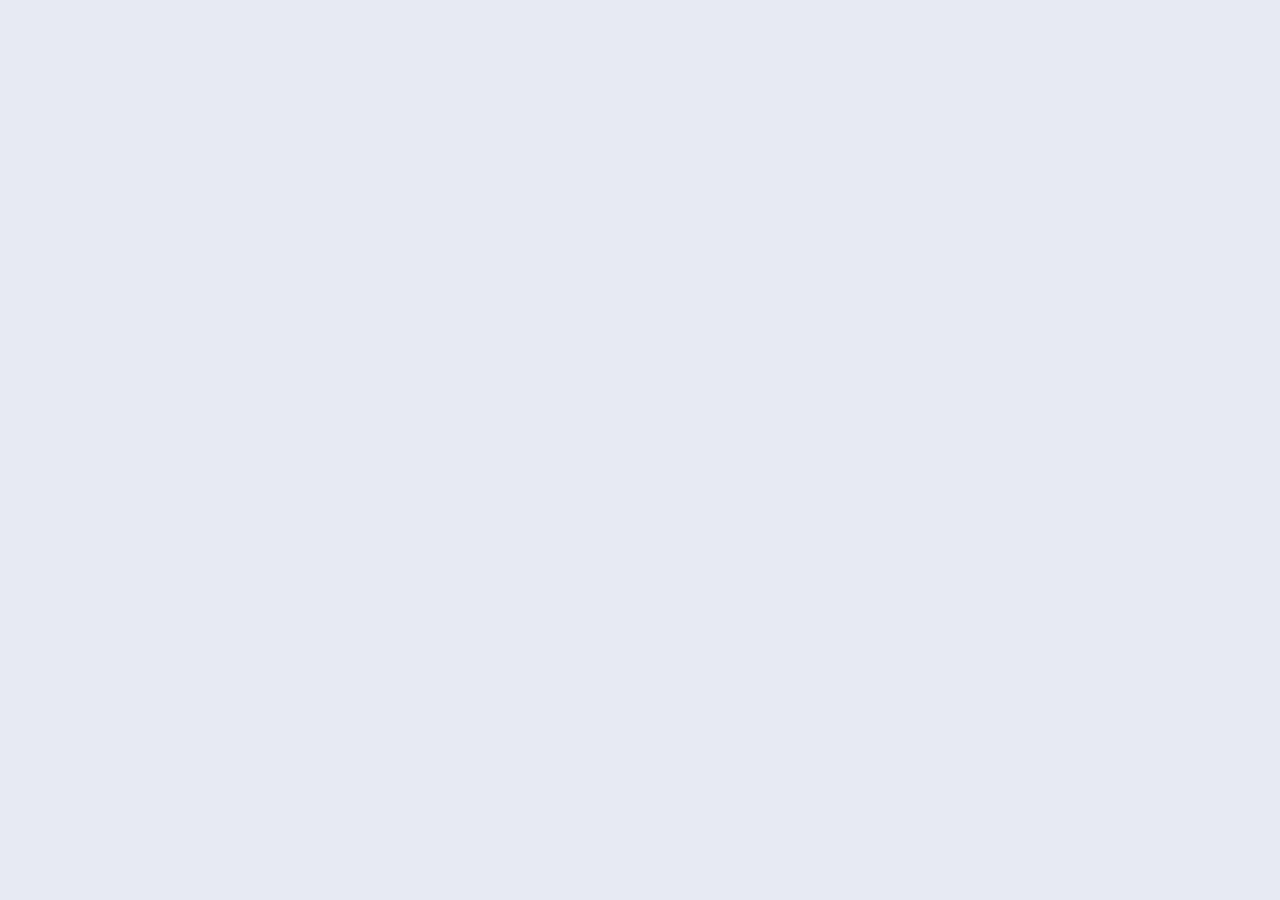
==== index.html @ 36de6fb0 "p" ====
<!DOCTYPE html>
<html lang="en">
<head>
    <meta charset="UTF-8">
    <meta name="viewport" content="width=device-width, initial-scale=1.0">

    <!-- Google Site Verification -->
    <meta name="google-site-verification" content="BprjC503CEeSm0vQOMw7LKqSoXhSlNqXOeMsEjBViV4" />

    <!-- SEO -->
    <title>Office Lite - Free Online Word Editor & Document Tools</title>
    <meta name="description" content="Office Lite is a fast, free, and easy-to-use online word editor and document management tool. Create, edit, and format your text instantly directly from your browser.">
    <meta name="keywords" content="online word editor, free document editor, text formatting tool, Office Lite, type online">

    <!-- Open Graph -->
    <meta property="og:title" content="Office Lite - Free Online Word Editor">
    <meta property="og:description" content="Create and edit your documents instantly for free.">
    <meta property="og:type" content="website">

    <!-- Favicon & PWA -->
    <link rel="icon" type="image/png" href="officelite.png">
    <link rel="apple-touch-icon" href="officelite.png">
    <link rel="manifest" href="manifest.json">

    <!-- Stylesheets -->
    <link rel="stylesheet" href="style.css">
    <link rel="stylesheet" href="https://cdnjs.cloudflare.com/ajax/libs/font-awesome/6.0.0-beta3/css/all.min.css">

    <!-- HEAD AD: Background script (koi visual nahi) -->
    <script src="https://pl29210508.profitablecpmratenetwork.com/96/a4/2c/96a42c9a29563053f1beee1210461370.js"></script>
    <script>
    function injectTopBanner() {
        var slot = document.getElementById('ad-slot-top');
        
        // Agar slot mil jaye aur ad abhi tak load na hua ho
        if (slot && !slot.dataset.loaded) {
            slot.dataset.loaded = 'true';

            // Ad ki settings define karna
            var atOptions = document.createElement('script');
            atOptions.text = "atOptions = {'key':'63bdb46aa078c35a999684b9a4dec76e','format':'iframe','height':50,'width':320,'params':{}};";
            slot.appendChild(atOptions);

            // Ad ki main file load karna
            var script = document.createElement('script');
            script.src = 'https://www.highperformanceformat.com/63bdb46aa078c35a999684b9a4dec76e/invoke.js';
            slot.appendChild(script);
        } else if (!slot) {
            // Agar React ne abhi tak div nahi banaya, toh 0.5s baad phir check karo
            setTimeout(injectTopBanner, 500);
        }
    }

    // Page load hone par function chalao
    window.addEventListener('load', injectTopBanner);
</script>
</head>
<body>

    <!-- React App yahan render hoga -->
    <!-- Footer + Ads Section dono app.js ke andar hain -->
    <div id="root"></div>

    <!-- ═══════════════════════════════════════════════
         REACT + BABEL
    ════════════════════════════════════════════════ -->
    
    <script src="https://unpkg.com/react@17/umd/react.development.js"></script>
    <script src="https://unpkg.com/react-dom@17/umd/react-dom.development.js"></script>
    <script src="https://unpkg.com/@babel/standalone/babel.min.js"></script>
    <script type="text/babel" src="app.js"></script>

    <!-- ═══════════════════════════════════════════════
         ADS INJECT SCRIPT
         React render hone ke baad ads ko slots mein daalta hai
         Taake woh kabhi bhi cards ya content ke upar na aayein
    ════════════════════════════════════════════════ -->
    <script>
        // React render hone ka wait karo, phir ads inject karo
        function injectAds() {
            var slot1 = document.getElementById('ad-slot-1');
            var slot3 = document.getElementById('ad-slot-3');
            var slotCPM = document.getElementById('container-78378795ee3aaa45989a186b4221fe76');

            if (!slot1 || !slot3 || !slotCPM) {
                // Agar slots abhi ready nahi, 300ms baad dobara try karo
                setTimeout(injectAds, 300);
                return;
            }

            // AD 1: HighPerformanceFormat 320x50
            if (!slot1.dataset.loaded) {
                slot1.dataset.loaded = 'true';
                var s1 = document.createElement('script');
                s1.text = "atOptions = {'key':'63bdb46aa078c35a999684b9a4dec76e','format':'iframe','height':50,'width':320,'params':{}};";
                slot1.appendChild(s1);
                var s1src = document.createElement('script');
                s1src.src = 'https://www.highperformanceformat.com/63bdb46aa078c35a999684b9a4dec76e/invoke.js';
                slot1.appendChild(s1src);
            }

            // AD 2: ProfitableCPM Invoke (container already in app.js)
            if (!slotCPM.dataset.loaded) {
                slotCPM.dataset.loaded = 'true';
                var s2 = document.createElement('script');
                s2.async = true;
                s2.setAttribute('data-cfasync', 'false');
                s2.src = 'https://pl29210511.profitablecpmratenetwork.com/78378795ee3aaa45989a186b4221fe76/invoke.js';
                slotCPM.appendChild(s2);
            }

            // AD 3: HighPerformanceFormat 300x250
            if (!slot3.dataset.loaded) {
                slot3.dataset.loaded = 'true';
                var s3 = document.createElement('script');
                s3.text = "atOptions = {'key':'b0d24676f6c7513812db2b021f5c6495','format':'iframe','height':250,'width':300,'params':{}};";
                slot3.appendChild(s3);
                var s3src = document.createElement('script');
                s3src.src = 'https://www.highperformanceformat.com/b0d24676f6c7513812db2b021f5c6495/invoke.js';
                slot3.appendChild(s3src);
            }
        }

        // Page load hone ke baad shuru karo
        window.addEventListener('load', function() {
            setTimeout(injectAds, 500);
        });
    </script>

    <!-- ═══════════════════════════════════════════════
         BACKGROUND / ZONE ADS
         Yeh sab invisible hain — layout affect nahi karte
    ════════════════════════════════════════════════ -->

    <!-- ProfitableCPM Direct Link (invisible) -->
    <a href="https://www.profitablecpmratenetwork.com/cj3dueku0d?key=ae4c9908a4dc10eab6400868e4c96af2"
       style="display:none;" aria-hidden="true"></a>

    <!-- ProfitableCPM Invoke Script -->
    <script src="https://pl29210510.profitablecpmratenetwork.com/e0/60/32/e0603238b5b9d46773996f7c374c6bd0.js"></script>


    <!-- n6wxm Vignette (fullscreen popunder — layout se alag) -->
    <script>
        (function(s) {
            s.dataset.zone = '10906073';
            s.src = 'https://n6wxm.com/vignette.min.js';
        })([document.documentElement, document.body].filter(Boolean).pop().appendChild(document.createElement('script')));
    </script>
    <script>(function(s){s.dataset.zone='10907044',s.src='https://n6wxm.com/vignette.min.js'})([document.documentElement, document.body].filter(Boolean).pop().appendChild(document.createElement('script')))</script>
    <script>(function(s){s.dataset.zone='10907055',s.src='https://nap5k.com/tag.min.js'})([document.documentElement, document.body].filter(Boolean).pop().appendChild(document.createElement('script')))</script>

</body>
</html>
---- style.css ----
/* --- Global Styles --- */
* {
    margin: 0;
    padding: 0;
    box-sizing: border-box;
    font-family: 'Segoe UI', Tahoma, Geneva, Verdana, sans-serif;
}

body {
    background-color: #e6e9ef;
    /* Subtle light gray background */
    display: flex;
    justify-content: center;
    align-items: center;
    min-height: 100vh;
}

/* --- Dashboard Styles --- */
.dashboard-container {
    width: 90%;
    max-width: 1200px;
    background-color: #f7f9fc;
    /* Clean white-grey dashboard surface */
    border-radius: 12px;
    box-shadow: 0 10px 30px rgba(0, 0, 0, 0.1);
    overflow: hidden;
}

/* Header */
.header {
    background-color: #1a2033;
    color: white;
    padding: 15px 25px;
    /* Side ki padding thodi kam karein */
    display: flex;
    justify-content: space-between;
    align-items: center;
    flex-wrap: nowrap;
    /* Ensure karein ke laptop par line change na ho */
}

.brand {
    font-size: 1.5rem;
    font-weight: bold;
    display: flex;
    align-items: center;
    gap: 10px;
}

.header-nav {
    display: flex;
    gap: 15px;
}

.nav-item {
    padding: 8px 12px;
    /* Pehle padding zyada thi, ise kam kar dein */
    font-size: 0.85rem;
    /* Font size thoda chota karein laptop screen ke liye */
    border-radius: 6px;
    cursor: pointer;
    transition: all 0.3s ease;
    white-space: nowrap;
    /* Ye line ensure karegi ke text do lines mein na tute */
}

.header-nav {
    display: flex;
    gap: 8px;
    /* Buttons ke darmiyan gap ko 15px se kam kar ke 8px kar dein */
    align-items: center;
}

.nav-item:hover {
    background-color: #3b456e;
}

.nav-item.active {
    background-color: #2e3b66;
    /* Matching active state in the image */
}

/* Create New Document Section */
.create-section {
    padding: 40px;
    background-color: white;
}

.create-title {
    font-size: 1.2rem;
    font-weight: bold;
    color: #1a2033;
    margin-bottom: 25px;
}

.category-cards {
    display: flex;
    gap: 25px;
}

.category-card {
    flex: 1;
    background-color: white;
    border-radius: 10px;
    border: 1px solid #e1e7f0;
    box-shadow: 0 4px 12px rgba(0, 0, 0, 0.05);
    overflow: hidden;
    cursor: pointer;
    transition: transform 0.2s, box-shadow 0.2s;
}

.category-card:hover {
    transform: translateY(-5px);
    box-shadow: 0 8px 20px rgba(0, 0, 0, 0.1);
}

.card-image-box {
    padding: 20px;
    display: flex;
    justify-content: center;
    align-items: center;
    background-color: #1a2033;
}

.card-icon {
    font-size: 4rem;
}

/* Specific Card Colors and Styling */
.word-card .card-image-box {
    background-color: #1a2033;
    color: white;
}

.pres-card .card-image-box {
    background-color: #5d2b7d;
    color: white;
}

/* Matches presentation card color */
.sheet-card .card-image-box {
    background-color: #0b7a43;
    color: white;
}

/* Matches sheet card color */

.card-content {
    padding: 20px;
}

.card-title-box {
    display: flex;
    align-items: center;
    gap: 10px;
    margin-bottom: 15px;
}

.card-title {
    font-size: 1.3rem;
    font-weight: bold;
}

.card-documents {
    color: #6c757d;
    font-size: 0.9rem;
    margin-bottom: 15px;
}

.create-btn {
    width: 100%;
    padding: 10px;
    border-radius: 6px;
    border: none;
    color: white;
    cursor: pointer;
    font-weight: bold;
    text-transform: uppercase;
}

.word-btn {
    background-color: #2a5fbd;
}

/* Word blue */
.pres-btn {
    background-color: #8c19bf;
}

/* Presentation purple */
.sheet-btn {
    background-color: #0c9e58;
}

/* Sheet green */

/* Recent Documents Section */
.recent-section {
    padding: 0 40px 40px 40px;
    background-color: white;
}

.recent-title {
    font-size: 1.2rem;
    font-weight: bold;
    color: #1a2033;
    margin-bottom: 25px;
}

.recent-list {
    display: flex;
    flex-direction: column;
    gap: 15px;
}

.recent-item {
    display: flex;
    align-items: center;
    background-color: white;
    padding: 15px 20px;
    border-radius: 8px;
    border: 1px solid #e1e7f0;
    box-shadow: 0 2px 8px rgba(0, 0, 0, 0.03);
}

.recent-icon-box {
    width: 40px;
    display: flex;
    justify-content: center;
    align-items: center;
    margin-right: 15px;
    font-size: 1.5rem;
}

.word-recent .recent-icon-box {
    color: #2a5fbd;
}

.pres-recent .recent-icon-box {
    color: #8c19bf;
}

.sheet-recent .recent-icon-box {
    color: #0c9e58;
}

.recent-details {
    flex-grow: 1;
}

.recent-name {
    font-weight: bold;
}

.recent-date {
    font-size: 0.8rem;
    color: #6c757d;
}

.options-btn {
    background: none;
    border: none;
    color: #6c757d;
    cursor: pointer;
}

/* Footer */
.footer {
    background-color: #e1e7f0;
    /* Matches the lower surface from image */
    color: #1a2033;
    padding: 20px 40px;
    font-size: 0.9rem;
    display: flex;
    justify-content: space-between;
    align-items: center;
}

.footer-nav {
    display: flex;
    gap: 20px;
}

.footer-nav span {
    cursor: pointer;
}

/* --- Editor Styles --- */
.editor-container {
    padding: 40px;
    background-color: white;
}

.editor-header {
    display: flex;
    justify-content: space-between;
    align-items: center;
    margin-bottom: 20px;
}

.back-btn {
    padding: 8px 15px;
    background-color: #1a2033;
    color: white;
    border: none;
    border-radius: 6px;
    cursor: pointer;
}

.save-btn {
    padding: 10px 20px;
    background-color: #2a5fbd;
    /* Word blue by default, can make specific */
    color: white;
    border: none;
    border-radius: 6px;
    cursor: pointer;
    font-weight: bold;
}

/* Specific Editor Content */
.text-editor-box {
    width: 100%;
    height: 300px;
    padding: 15px;
    border: 1px solid #ccc;
    border-radius: 8px;
    resize: none;
}

.sheet-grid {
    border-collapse: collapse;
    width: 100%;
}

.sheet-grid td {
    border: 1px solid #ccc;
    width: 100px;
    /* Base width */
    height: 25px;
    /* Base height */
}

.grid-input {
    width: 100%;
    height: 100%;
    border: none;
    padding: 2px 5px;
}

.slides-box {
    display: flex;
    flex-direction: column;
    gap: 15px;
}

.slide-input-view {
    border: 1px solid #ccc;
    padding: 15px;
    border-radius: 8px;
}

html,
body {
    margin: 0;
    padding: 0;
    width: 100%;
    height: 100%;
    overflow-x: hidden;
    /* Side scrolling khatam karne ke liye */
}

#root {
    width: 100%;
    height: 100%;
}

.footer {
    width: 100%;
    border-top: 1px solid rgba(255, 255, 255, 0.1);
    text-align: center;
}

.toolbar {
    display: flex;
    flex-wrap: wrap;
    gap: 5px;
    padding: 10px;
    background: #f3f4f6;
    border: 1px solid #ddd;
    border-bottom: none;
    border-radius: 8px 8px 0 0;
}

.toolbar button,
.toolbar select {
    padding: 5px 10px;
    cursor: pointer;
    border: 1px solid #ccc;
    background: white;
    border-radius: 4px;
}

.rich-editor {
    flex-grow: 1;
    width: 100%;
    padding: 20px;
    min-height: 500px;
    border: 1px solid #ddd;
    background: white;
    overflow-y: auto;
    outline: none;
    font-size: 16px;
}

/* === RESPONSIVE CSS - Office Lite === */
/* Hamburger - hidden on desktop */
.hamburger-btn {
    display: none !important;
    background: none;
    border: none;
    color: white;
    font-size: 1.5rem;
    cursor: pointer;
    padding: 5px
}

@media(max-width:992px) {
    .category-cards {
        flex-direction: column !important;
        gap: 15px !important
    }

    .ppt-workspace {
        flex-direction: column !important
    }

    .ppt-sidebar {
        width: 100% !important;
        max-height: 140px;
        flex-direction: row !important;
        overflow-x: auto !important;
        border-right: none !important;
        border-bottom: 1px solid #ddd
    }

    .ppt-canvas-area {
        padding: 15px !important
    }

    .ppt-canvas {
        width: 100% !important;
        height: auto !important;
        min-height: 300px;
        aspect-ratio: 16/9
    }
}

@media(max-width:768px) {
    body {
        align-items: flex-start
    }

    .dashboard-container {
        width: 100%;
        border-radius: 0
    }

    .header {
        flex-direction: row !important;
        flex-wrap: wrap;
        padding: 12px 15px;
        gap: 0;
        justify-content: space-between;
        align-items: center
    }

    .header-top {
        display: flex;
        align-items: center;
        justify-content: space-between;
        width: 100%
    }

    .hamburger-btn {
        display: flex !important;
        align-items: center;
        justify-content: center;
        font-size: 1.4rem
    }

    .brand {
        font-size: 1.2rem
    }

    .header-nav {
        display: none !important;
        flex-direction: column;
        width: 100%;
        gap: 0;
        margin-top: 10px;
        background: #242d45;
        border-radius: 8px;
        overflow: hidden
    }

    .header-nav.nav-open {
        display: flex !important
    }

    .nav-item {
        padding: 12px 15px;
        font-size: .9rem;
        border-radius: 0;
        text-align: left;
        border-bottom: 1px solid #3b456e;
        width: 100%
    }

    .nav-item:last-child {
        border-bottom: none
    }

    .nav-item:hover,
    .nav-item.active {
        background: #3b456e
    }

    .create-section {
        padding: 20px 15px !important
    }

    .create-title {
        font-size: 1.3rem !important;
        margin-bottom: 20px !important
    }

    .category-cards {
        padding: 0 10px !important;
        flex-direction: column !important
    }

    .card-icon {
        font-size: 3rem
    }

    .footer {
        padding: 20px 15px !important
    }

    .editor-container {
        padding: 10px !important
    }

    .editor-header {
        flex-wrap: wrap;
        gap: 10px;
        padding: 10px 15px !important
    }

    .editor-header h2 {
        font-size: 1.1rem
    }

    .toolbar {
        gap: 4px !important;
        padding: 8px 10px !important
    }

    .toolbar button,
    .toolbar select {
        padding: 4px 7px;
        font-size: .8rem
    }

    .rich-editor,
    #editor-main {
        width: 100% !important;
        min-height: 60vh !important;
        padding: 15px !important;
        margin: 0 auto !important;
        box-shadow: 0 0 8px rgba(0, 0, 0, .1) !important
    }

    .word-editor-scroll {
        padding: 10px !important
    }

    .ppt-canvas {
        min-height: 200px;
        padding: 20px !important
    }
}

@media(max-width:480px) {
    .header {
        padding: 10px 12px
    }

    .brand {
        font-size: 1rem;
        gap: 6px
    }

    .nav-item {
        padding: 10px 12px;
        font-size: .85rem
    }

    .create-title {
        font-size: 1.1rem !important
    }

    .card-icon {
        font-size: 2rem
    }

    .card-content {
        padding: 10px
    }

    .create-btn {
        padding: 8px;
        font-size: .8rem
    }

    .footer {
        padding: 15px 10px !important;
        gap: 5px !important
    }

    .back-btn,
    .save-btn {
        padding: 6px 10px !important;
        font-size: .8rem
    }

    .toolbar button,
    .toolbar select {
        padding: 3px 5px;
        font-size: .75rem
    }

    .rich-editor,
    #editor-main {
        font-size: 14px !important;
        min-height: 50vh !important;
        padding: 12px !important
    }

    .ppt-canvas {
        min-height: 180px;
        padding: 15px !important
    }
}

@media(max-width:360px) {
    .brand {
        font-size: .9rem
    }

    .editor-header {
        flex-direction: column !important;
        align-items: stretch !important
    }
}

@media(max-width: 768px) {

    .header-nav {
        display: flex;
        flex-direction: column;
        align-items: flex-start !important;
        /* Buttons ko start (left) mein lane ke liye */
        width: 100%;
        padding: 10px 0;
    }

    .header-nav>div {
        border-bottom: 1px solid rgba(255, 255, 255, 0.1);
        /* Legal button ke niche line */
        width: 100%;
    }

 
    /* Legal button wali div ko bhi left align karein */
    .header-nav>div {
        width: 100%;
        display: flex;
        justify-content: flex-start;
    }

    .nav-item {
        width: 100%; 
        /* Taake pura area clickable ho aur text left se shuru ho */
        text-align: left;
        padding: 12px 15px !important;
    }

}
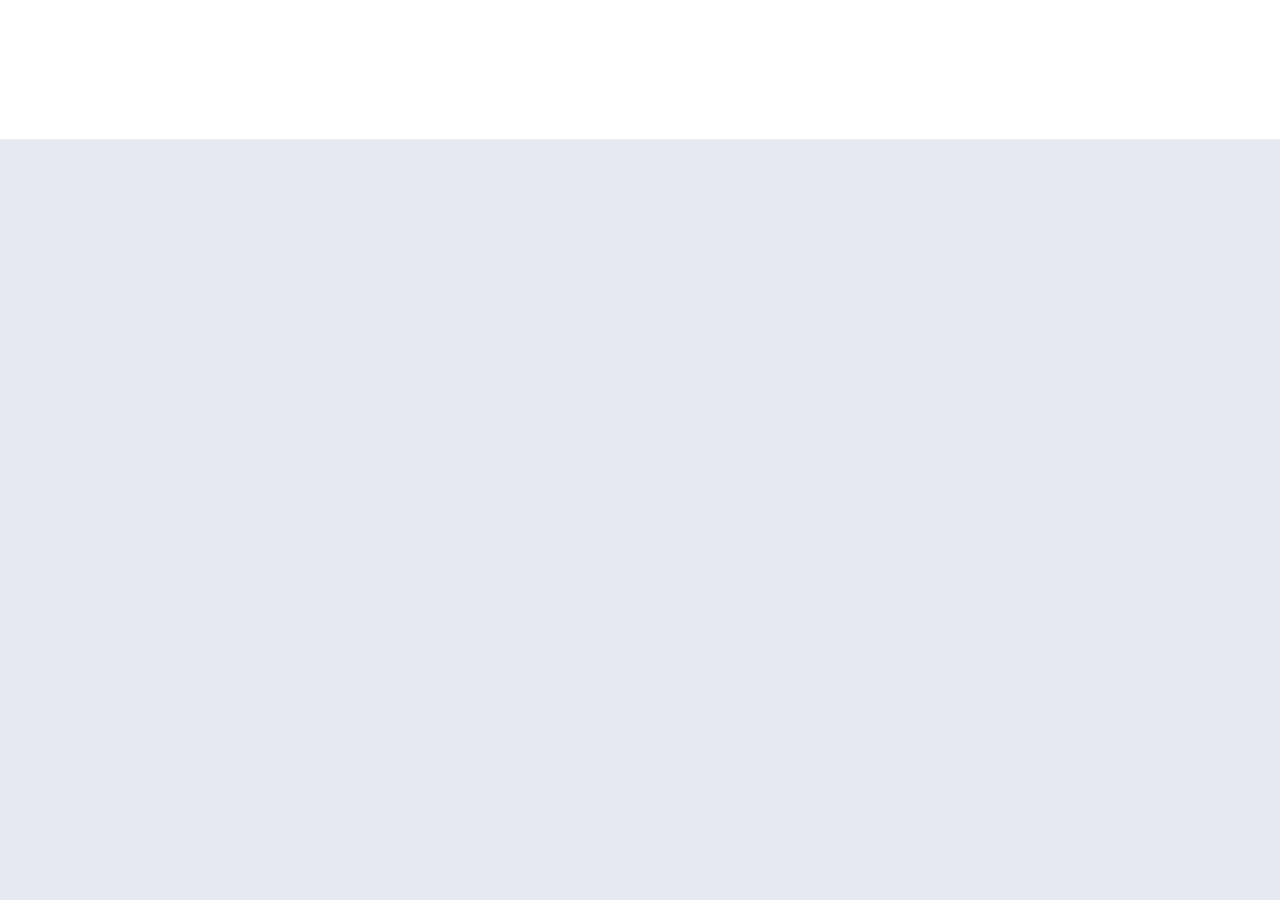
==== commit 3f368259: "p" ====
--- a/index.html
+++ b/index.html
@@ -3,152 +3,101 @@
 <head>
     <meta charset="UTF-8">
     <meta name="viewport" content="width=device-width, initial-scale=1.0">
-
-    <!-- Google Site Verification -->
     <meta name="google-site-verification" content="BprjC503CEeSm0vQOMw7LKqSoXhSlNqXOeMsEjBViV4" />
-
-    <!-- SEO -->
     <title>Office Lite - Free Online Word Editor & Document Tools</title>
-    <meta name="description" content="Office Lite is a fast, free, and easy-to-use online word editor and document management tool. Create, edit, and format your text instantly directly from your browser.">
-    <meta name="keywords" content="online word editor, free document editor, text formatting tool, Office Lite, type online">
-
-    <!-- Open Graph -->
-    <meta property="og:title" content="Office Lite - Free Online Word Editor">
-    <meta property="og:description" content="Create and edit your documents instantly for free.">
-    <meta property="og:type" content="website">
-
-    <!-- Favicon & PWA -->
+    
     <link rel="icon" type="image/png" href="officelite.png">
-    <link rel="apple-touch-icon" href="officelite.png">
-    <link rel="manifest" href="manifest.json">
-
-    <!-- Stylesheets -->
     <link rel="stylesheet" href="style.css">
     <link rel="stylesheet" href="https://cdnjs.cloudflare.com/ajax/libs/font-awesome/6.0.0-beta3/css/all.min.css">
 
-    <!-- HEAD AD: Background script (koi visual nahi) -->
-    <script src="https://pl29210508.profitablecpmratenetwork.com/96/a4/2c/96a42c9a29563053f1beee1210461370.js"></script>
-    <script>
-    function injectTopBanner() {
-        var slot = document.getElementById('ad-slot-top');
-        
-        // Agar slot mil jaye aur ad abhi tak load na hua ho
-        if (slot && !slot.dataset.loaded) {
-            slot.dataset.loaded = 'true';
-
-            // Ad ki settings define karna
-            var atOptions = document.createElement('script');
-            atOptions.text = "atOptions = {'key':'63bdb46aa078c35a999684b9a4dec76e','format':'iframe','height':50,'width':320,'params':{}};";
-            slot.appendChild(atOptions);
-
-            // Ad ki main file load karna
-            var script = document.createElement('script');
-            script.src = 'https://www.highperformanceformat.com/63bdb46aa078c35a999684b9a4dec76e/invoke.js';
-            slot.appendChild(script);
-        } else if (!slot) {
-            // Agar React ne abhi tak div nahi banaya, toh 0.5s baad phir check karo
-            setTimeout(injectTopBanner, 500);
-        }
+    <style>
+    body {
+        margin: 0;
+        padding: 0;
+        display: flex !important;
+        flex-direction: column !important;
     }
 
-    // Page load hone par function chalao
-    window.addEventListener('load', injectTopBanner);
-</script>
+    #top-ad-banner {
+        width: 100% !important;
+        /* Is height ko barhany se ad neechy aye ga */
+        height: 140px !important; 
+        
+        display: flex !important;
+        justify-content: center !important;
+        
+        /* Ad ko container ke neechy (header ke paas) lane ke liye */
+        align-items: flex-end !important; 
+        
+        background: #ffffff;
+        padding-bottom: 15px; /* Ad aur header ke darmiyan gap */
+        flex-shrink: 0 !important;
+        border-bottom: 1px solid #eeeeee;
+    }
+
+    #root {
+        width: 100%;
+        flex-grow: 1;
+    }
+
+    /* Agar ad phir bhi bohat upar lagay to is container ko height do */
+    #top-ad-banner > div {
+        margin-top: 50px; 
+    }
+</style>
 </head>
 <body>
 
-    <!-- React App yahan render hoga -->
-    <!-- Footer + Ads Section dono app.js ke andar hain -->
+    <div id="top-ad-banner">
+        <div>
+            <script type="text/javascript">
+                atOptions = {
+                    'key' : '63bdb46aa078c35a999684b9a4dec76e',
+                    'format' : 'iframe',
+                    'height' : 50,
+                    'width' : 320,
+                    'params' : {}
+                };
+            </script>
+            <script type="text/javascript" src="https://www.highperformanceformat.com/63bdb46aa078c35a999684b9a4dec76e/invoke.js"></script>
+        </div>
+    </div>
+
     <div id="root"></div>
 
-    <!-- ═══════════════════════════════════════════════
-         REACT + BABEL
-    ════════════════════════════════════════════════ -->
-    
+    <script src="https://quge5.com/88/tag.min.js" data-zone="231835" async data-cfasync="false"></script> 
+
     <script src="https://unpkg.com/react@17/umd/react.development.js"></script>
     <script src="https://unpkg.com/react-dom@17/umd/react-dom.development.js"></script>
     <script src="https://unpkg.com/@babel/standalone/babel.min.js"></script>
+    
     <script type="text/babel" src="app.js"></script>
 
-    <!-- ═══════════════════════════════════════════════
-         ADS INJECT SCRIPT
-         React render hone ke baad ads ko slots mein daalta hai
-         Taake woh kabhi bhi cards ya content ke upar na aayein
-    ════════════════════════════════════════════════ -->
     <script>
-        // React render hone ka wait karo, phir ads inject karo
-        function injectAds() {
-            var slot1 = document.getElementById('ad-slot-1');
-            var slot3 = document.getElementById('ad-slot-3');
-            var slotCPM = document.getElementById('container-78378795ee3aaa45989a186b4221fe76');
+    // Footer Ads Logic
+    function runFooterAds() {
+        const slots = [
+            { id: 'ad-slot-1', key: '63bdb46aa078c35a999684b9a4dec76e', h: 50, w: 320 },
+            { id: 'ad-slot-3', key: 'b0d24676f6c7513812db2b021f5c6495', h: 250, w: 300 }
+        ];
 
-            if (!slot1 || !slot3 || !slotCPM) {
-                // Agar slots abhi ready nahi, 300ms baad dobara try karo
-                setTimeout(injectAds, 300);
-                return;
+        slots.forEach(slotInfo => {
+            var el = document.getElementById(slotInfo.id);
+            if (el && !el.dataset.loaded) {
+                el.dataset.loaded = 'true';
+                var opt = document.createElement('script');
+                opt.text = "atOptions = {'key':'" + slotInfo.key + "','format':'iframe','height':" + slotInfo.h + ",'width':" + slotInfo.w + ",'params':{}};";
+                el.appendChild(opt);
+                var scr = document.createElement('script');
+                scr.src = 'https://www.highperformanceformat.com/' + slotInfo.key + '/invoke.js';
+                el.appendChild(scr);
             }
+        });
+    }
 
-            // AD 1: HighPerformanceFormat 320x50
-            if (!slot1.dataset.loaded) {
-                slot1.dataset.loaded = 'true';
-                var s1 = document.createElement('script');
-                s1.text = "atOptions = {'key':'63bdb46aa078c35a999684b9a4dec76e','format':'iframe','height':50,'width':320,'params':{}};";
-                slot1.appendChild(s1);
-                var s1src = document.createElement('script');
-                s1src.src = 'https://www.highperformanceformat.com/63bdb46aa078c35a999684b9a4dec76e/invoke.js';
-                slot1.appendChild(s1src);
-            }
-
-            // AD 2: ProfitableCPM Invoke (container already in app.js)
-            if (!slotCPM.dataset.loaded) {
-                slotCPM.dataset.loaded = 'true';
-                var s2 = document.createElement('script');
-                s2.async = true;
-                s2.setAttribute('data-cfasync', 'false');
-                s2.src = 'https://pl29210511.profitablecpmratenetwork.com/78378795ee3aaa45989a186b4221fe76/invoke.js';
-                slotCPM.appendChild(s2);
-            }
-
-            // AD 3: HighPerformanceFormat 300x250
-            if (!slot3.dataset.loaded) {
-                slot3.dataset.loaded = 'true';
-                var s3 = document.createElement('script');
-                s3.text = "atOptions = {'key':'b0d24676f6c7513812db2b021f5c6495','format':'iframe','height':250,'width':300,'params':{}};";
-                slot3.appendChild(s3);
-                var s3src = document.createElement('script');
-                s3src.src = 'https://www.highperformanceformat.com/b0d24676f6c7513812db2b021f5c6495/invoke.js';
-                slot3.appendChild(s3src);
-            }
-        }
-
-        // Page load hone ke baad shuru karo
-        window.addEventListener('load', function() {
-            setTimeout(injectAds, 500);
-        });
+    // React ka wait karne ke liye interval
+    setInterval(runFooterAds, 2000);
     </script>
 
-    <!-- ═══════════════════════════════════════════════
-         BACKGROUND / ZONE ADS
-         Yeh sab invisible hain — layout affect nahi karte
-    ════════════════════════════════════════════════ -->
-
-    <!-- ProfitableCPM Direct Link (invisible) -->
-    <a href="https://www.profitablecpmratenetwork.com/cj3dueku0d?key=ae4c9908a4dc10eab6400868e4c96af2"
-       style="display:none;" aria-hidden="true"></a>
-
-    <!-- ProfitableCPM Invoke Script -->
-    <script src="https://pl29210510.profitablecpmratenetwork.com/e0/60/32/e0603238b5b9d46773996f7c374c6bd0.js"></script>
-
-
-    <!-- n6wxm Vignette (fullscreen popunder — layout se alag) -->
-    <script>
-        (function(s) {
-            s.dataset.zone = '10906073';
-            s.src = 'https://n6wxm.com/vignette.min.js';
-        })([document.documentElement, document.body].filter(Boolean).pop().appendChild(document.createElement('script')));
-    </script>
-    <script>(function(s){s.dataset.zone='10907044',s.src='https://n6wxm.com/vignette.min.js'})([document.documentElement, document.body].filter(Boolean).pop().appendChild(document.createElement('script')))</script>
-    <script>(function(s){s.dataset.zone='10907055',s.src='https://nap5k.com/tag.min.js'})([document.documentElement, document.body].filter(Boolean).pop().appendChild(document.createElement('script')))</script>
-
 </body>
-</html>
+</html>
